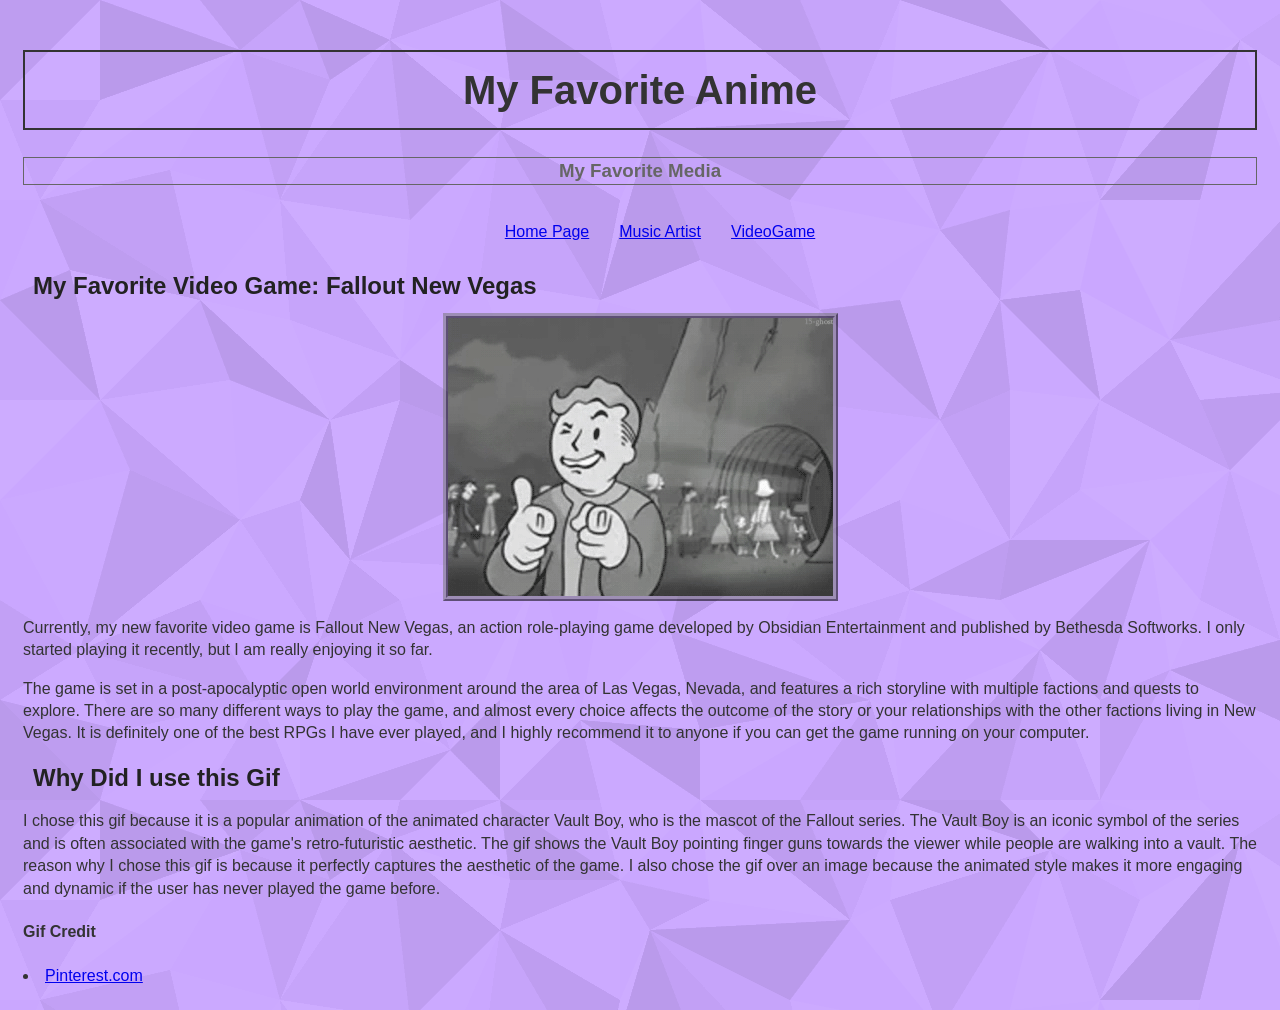
==== lab04/videogame.html @ 6e0db2e0 "Add files via upload" ====
<!DOCTYPE html>
<html lang="en">
<head>
    <meta charset="UTF-8">
    <meta name="viewport" content="width=device-width, initial-scale=1.0">
    <title>Lab 04: Videogame</title>
    <link rel="stylesheet" href="style.css">
</head>
<body>
    <main>
        <header>
            <h1 style ="border: 2px solid;">My Favorite Anime</h1>
            <h3 style ="border: 1px solid;">My Favorite Media</h3>
            <nav>
                <ul>
                    <li><a href="index.html">Home Page</a></li>
                    <li><a href="artist.html">Music Artist</a> </li>
                    <li><a href="videogame.html">VideoGame</a></li>
                    
                </ul>
            </nav>
        </header>
        <h2> My Favorite Video Game: Fallout New Vegas
        </h2>
        
        <img src="images/Fallout_PipBoy.gif" alt="Fallout PipBoy" style="max-width: 400px; display: block; margin-bottom: 1em;">
        
        <p>
            Currently, my new favorite video game is Fallout New Vegas, an action role-playing game developed by Obsidian Entertainment and published by Bethesda Softworks.
            I only started playing it recently, but I am really enjoying it so far.
        </p>
            The game is set in a post-apocalyptic open world environment around the area of Las Vegas, Nevada, and features a rich storyline with multiple factions and quests to explore.
            There are so many different ways to play the game, and almost every choice affects the outcome of the story or your relationships with the other factions living in New Vegas.
            It is definitely one of the best RPGs I have ever played, and I highly recommend it to anyone if you can get the game running on your computer.
        </p>
        <h2>Why Did I use this Gif</h2>
        <p>
            I chose this gif because it is a popular animation of the animated character Vault Boy, who is the mascot of the Fallout series.
            The Vault Boy is an iconic symbol of the series and is often associated with the game's retro-futuristic aesthetic. 
            The gif shows the Vault Boy pointing finger guns towards the viewer while people are walking into a vault.
            The reason why I chose this gif is because it perfectly captures the aesthetic of the game.
            I also chose the gif over an image because the animated style makes it more engaging and dynamic if the user has never played the game before. 
        <h4>Gif Credit</h4>
        <li>
            <a href="https://www.pinterest.com/pin/90142430019430564/">Pinterest.com</a>
        </li>
    </main>
</body>
</html>
---- lab04/style.css ----
body{
    background-image: url('images/p3NBVZ-data-security-and-privacy-software-services-safe-data.png');

}

body {
  font-family: Arial, Helvetica, sans-serif;
  line-height: 1.4;
  background-color: #ba8cffc3;
  color: #333;
  padding: 15px;
}

header {
  text-align: center;
}

h1 {
  font-size: 2.5rem;
  padding: 10px 
}

h3 {
  color: #666;
  margin-bottom: 20px;
}
div.container{
    text-align: center;
}
nav ul {
  list-style: none;
  display: inline-flex;
  text-align: center;
  gap: 30px;
}

img {
  margin: auto;
  border: #22222288 5px solid;
  border-style:ridge;
}

h2 {
  color: #222;
  margin: 10px;
}
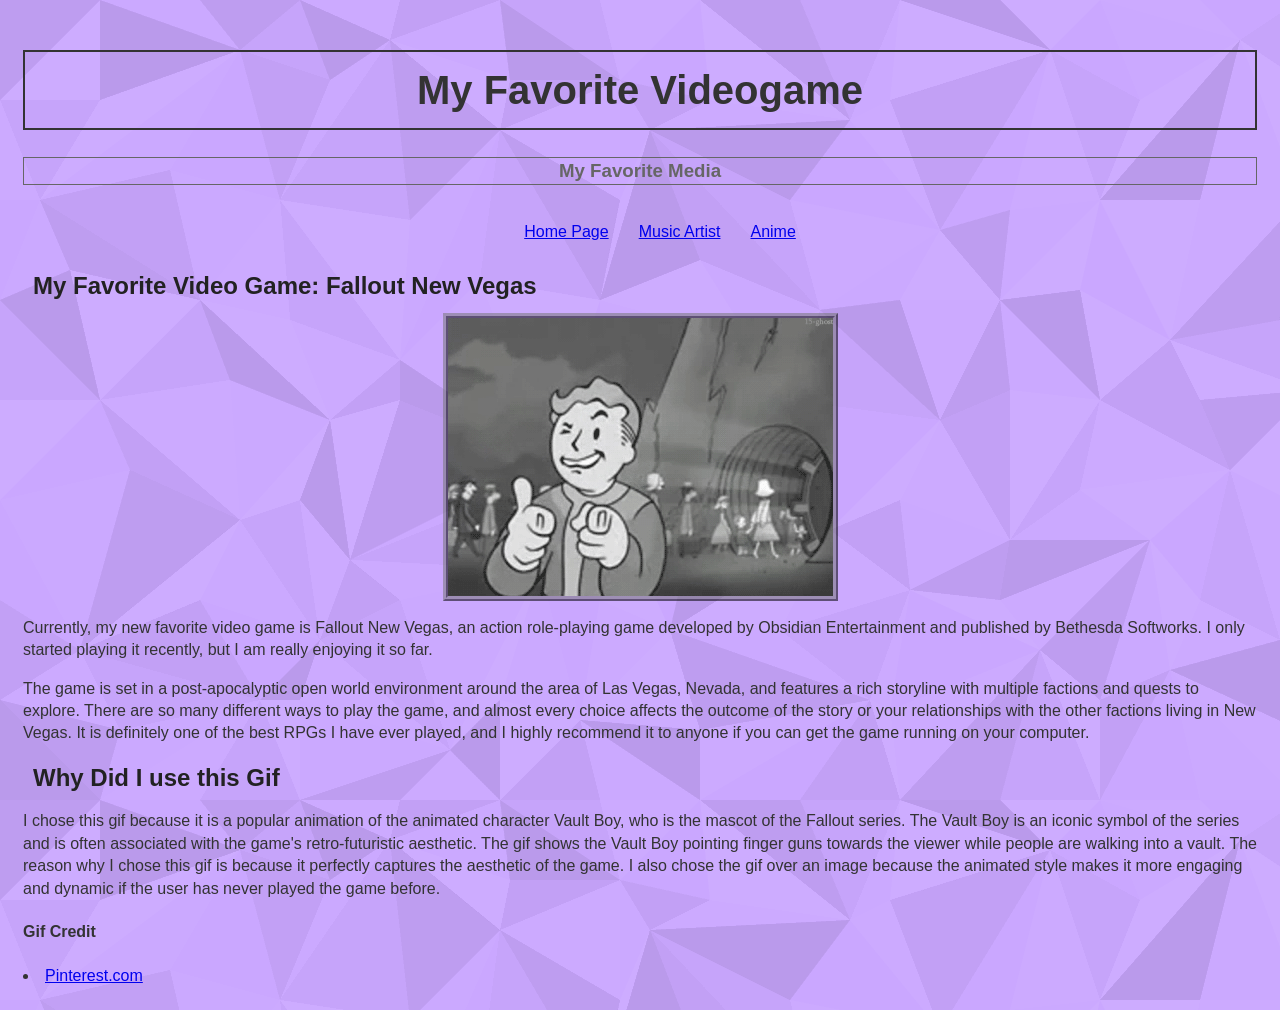
==== commit fc4a0c0b: "Add files via upload" ====
--- a/lab04/videogame.html
+++ b/lab04/videogame.html
@@ -9,13 +9,13 @@
 <body>
     <main>
         <header>
-            <h1 style ="border: 2px solid;">My Favorite Anime</h1>
+            <h1 style ="border: 2px solid;">My Favorite Videogame</h1>
             <h3 style ="border: 1px solid;">My Favorite Media</h3>
             <nav>
                 <ul>
                     <li><a href="index.html">Home Page</a></li>
                     <li><a href="artist.html">Music Artist</a> </li>
-                    <li><a href="videogame.html">VideoGame</a></li>
+                    <li><a href="anime.html">Anime</a></li>
                     
                 </ul>
             </nav>
